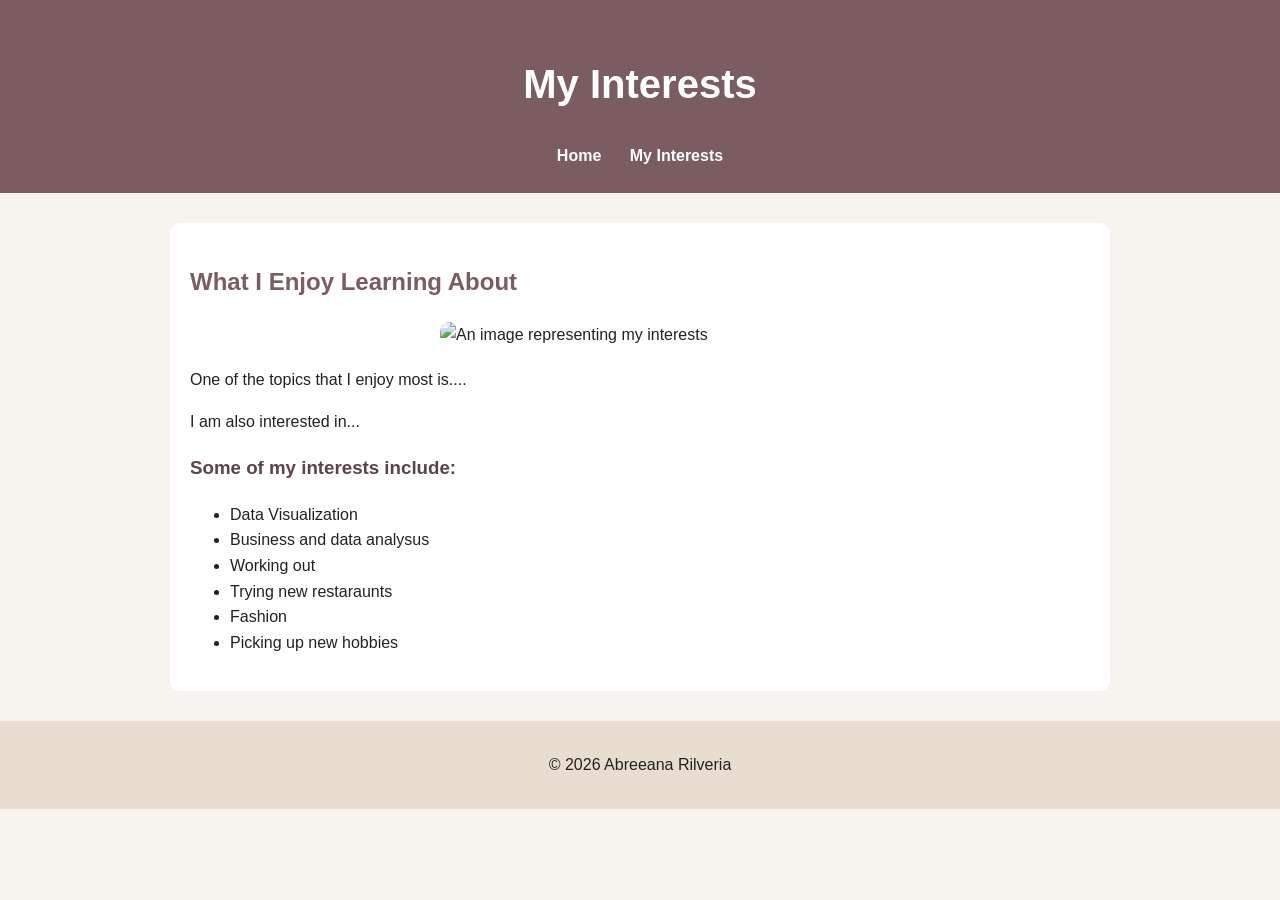
==== interests.html @ 524cd32c "add website files" ====
<!DOCTYPE html>
<html lang = "en">
    <head>
        <meta charset = "UTF-8">
        <meta name - "viewport" content = "width=device-width, initial-scale = 1.0">
        <title>My Interest | Bree</title>
        <link rel = "stylesheet" href = "style.css">
    </head>
    <body>
        <header>
            <h1>My Interests</h1>
            <nav>
                <a href = "index.html">Home</a>
                <a href = "interests.html">My Interests</a>
            </nav>
        </header>
        <main>
            <section>
                <h2>What I Enjoy Learning About</h2>
                <img src = "images/hobby.jpg" alt = "An image representing my interests" class = "page-image">
                <p>
                    One of the topics that I enjoy most is....
                </p>

                <p>
                    I am also interested in...
                </p>

                <h3>Some of my interests include:</h3>
                <ul>
                    <li>Data Visualization</li>
                    <li>Business and data analysus</li>
                    <li>Working out</li>
                    <li>Trying new restaraunts</li>
                    <li>Fashion</li>
                    <li>Picking up new hobbies</li>
                </ul>
            </section>
        </main>

        <footer>
            <p>© 2026 Abreeana Rilveria</p>
        </footer>
    </body>
</html>
---- style.css ----
body {
    font-family: Arial, Helvetics, sans-serif;
    margin: 0;
    background-color: #f7f4ef;
    color: #222;
    line-height: 1.6;
}

header {
    background-color: #7a5c61;
    color: white;
    text-align: center;
    padding: 25px;
}

nav {
    margin-top: 10px;
}

nav a{
    color: white;
    text-decoration: none;
    margin: 0 12px;
    font-weight: bold;
}

nav a:hover {
    text-decoration: underline;
}

main {
    max-width: 900px;
    margin: 30px auto;
    padding: 20px;
    background-color: white;
    border-radius: 10px;
}

h1 {
    font-size: 2.5rem;
}

h2 {
    color: #7a5c61;
    margin-top: 20px;
}

h3 {
    color: #5c4347;
}

.page-image{
    width: 100%;
    max-width: 400px;
    border-radius: 10px;
    display: block;
    margin: 20px auto
}

footer {
    text-align: center;
    padding: 15px;
    background-color: #e8ddd0;
    margin-top: 30px;
}
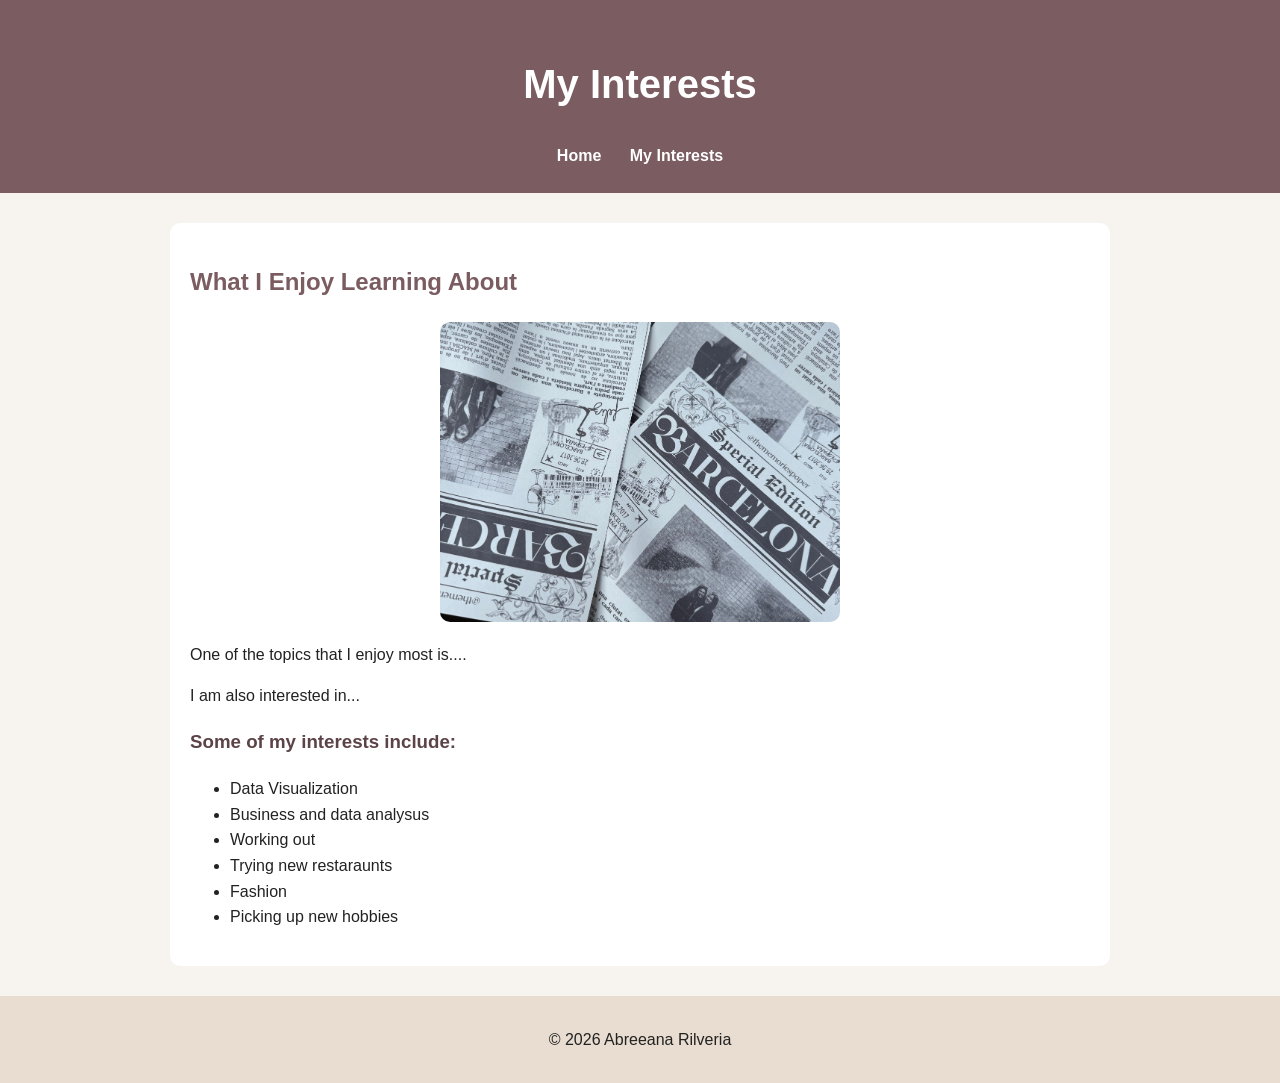
==== commit 6705a22a: "adding changes" ====
--- a/interests.html
+++ b/interests.html
@@ -17,7 +17,7 @@
         <main>
             <section>
                 <h2>What I Enjoy Learning About</h2>
-                <img src = "images/hobby.jpg" alt = "An image representing my interests" class = "page-image">
+                <img src = "images/hobby.jpeg" alt = "An image representing my interests" class = "page-image">
                 <p>
                     One of the topics that I enjoy most is....
                 </p>
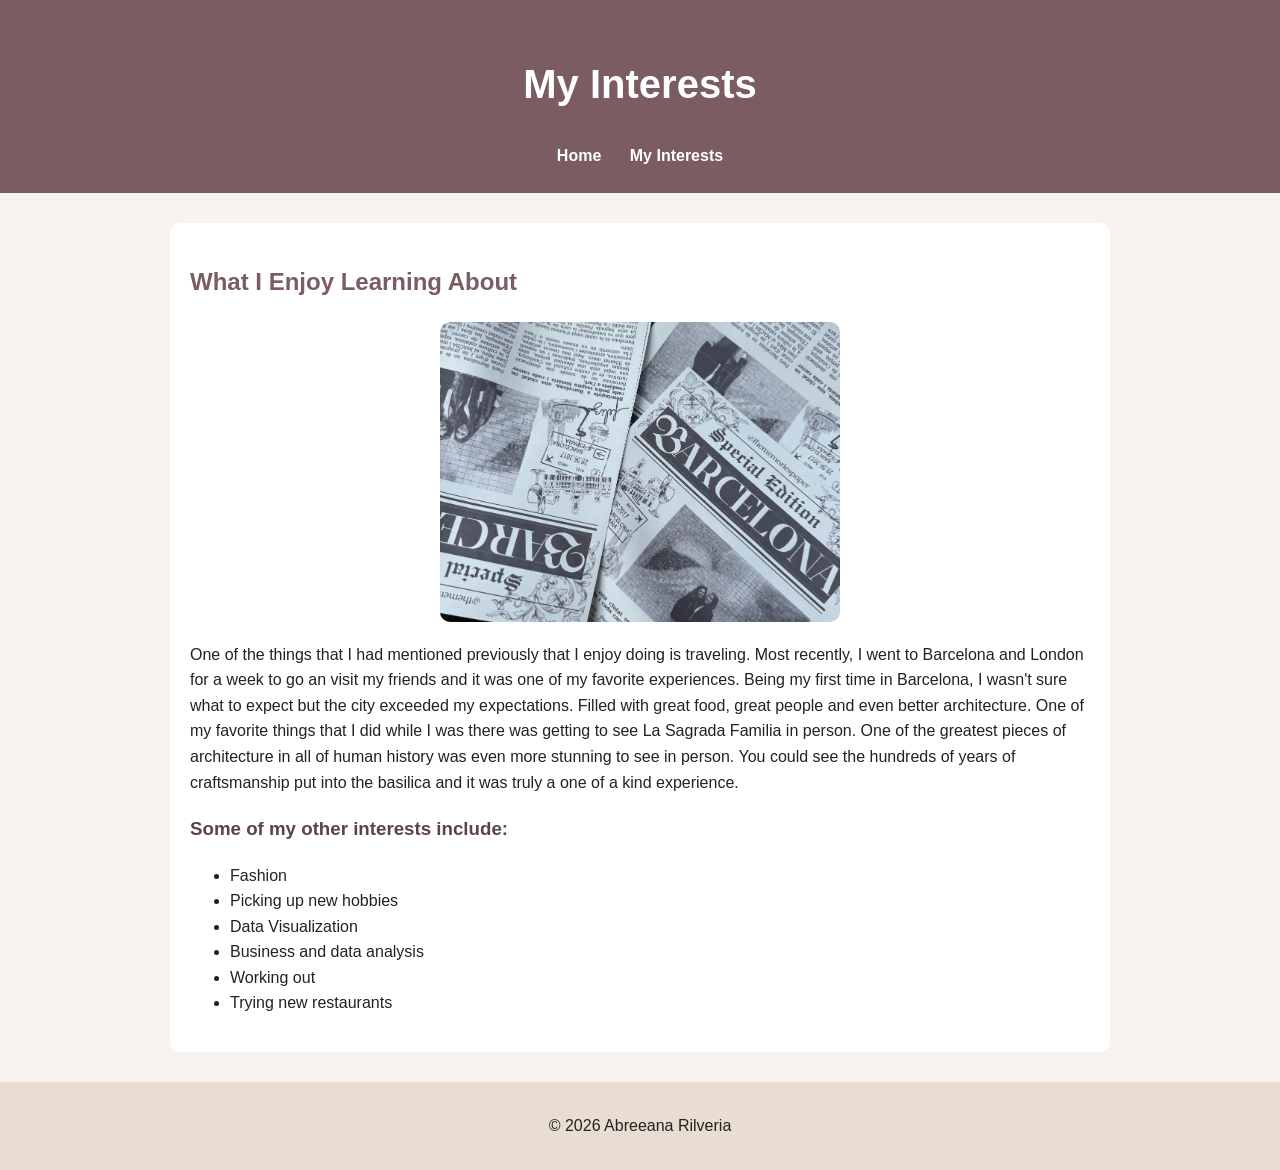
==== commit 33c0feb9: "Adding changes from interest page" ====
--- a/interests.html
+++ b/interests.html
@@ -19,21 +19,19 @@
                 <h2>What I Enjoy Learning About</h2>
                 <img src = "images/hobby.jpeg" alt = "An image representing my interests" class = "page-image">
                 <p>
-                    One of the topics that I enjoy most is....
+                    One of the things that I had mentioned previously that I enjoy doing is traveling. Most recently, I went to Barcelona and London for a week to go an visit my friends and it was one of my favorite experiences. Being my first time in Barcelona, I wasn't sure what to expect but the city exceeded my expectations. 
+                    Filled with great food, great people and even better architecture. One of my favorite things that I did while I was there was getting to see La Sagrada Familia in person. One of the greatest pieces of architecture in all of human history was even more stunning to see in person. You could see the hundreds of years of craftsmanship put
+                    into the basilica and it was truly a one of a kind experience. 
                 </p>
 
-                <p>
-                    I am also interested in...
-                </p>
-
-                <h3>Some of my interests include:</h3>
+                <h3>Some of my other interests include:</h3>
                 <ul>
-                    <li>Data Visualization</li>
-                    <li>Business and data analysus</li>
-                    <li>Working out</li>
-                    <li>Trying new restaraunts</li>
                     <li>Fashion</li>
                     <li>Picking up new hobbies</li>
+                    <li>Data Visualization</li>
+                    <li>Business and data analysis</li>
+                    <li>Working out</li>
+                    <li>Trying new restaurants</li>
                 </ul>
             </section>
         </main>
